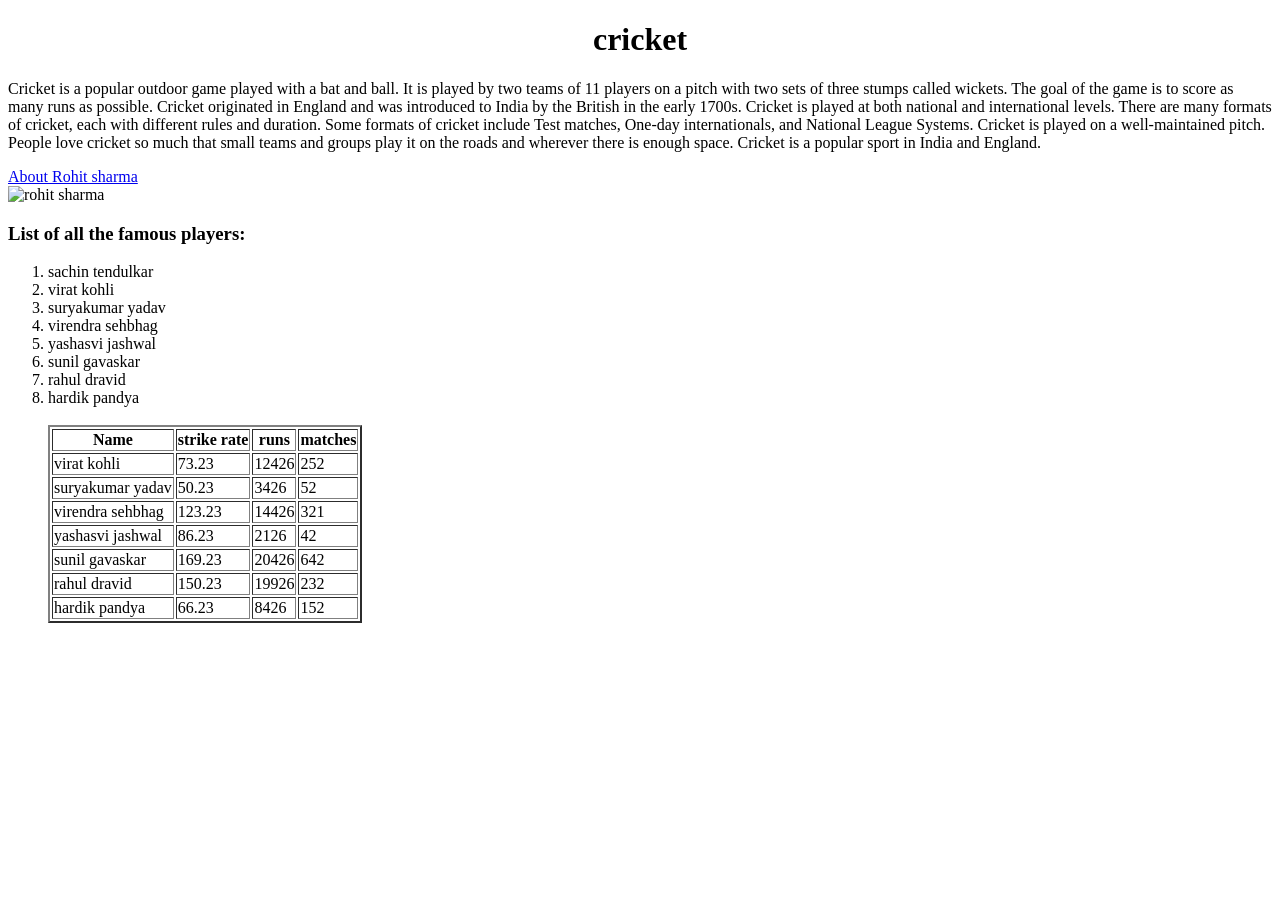
==== index.html @ 8e2daa99 "Add files via upload Day - 1, Learnings" ====
<!DOCTYPE html>
<html lang="en">
<head>
    <meta charset="UTF-8">
    <meta name="viewport" content="width=device-width, initial-scale=1.0">
    <title>Document</title>
</head>
<body>
    <h1 text align="center">cricket</h1>
    <p>Cricket is a popular outdoor game played with a bat and ball. 
        It is played by two teams of 11 players on a pitch with two sets of three stumps called wickets. 
        The goal of the game is to score as many runs as possible. 
        Cricket originated in England and was introduced to India by the British in the early 1700s. 
        Cricket is played at both national and international levels. 
        There are many formats of cricket, each with different rules and duration. 
        Some formats of cricket include Test matches, One-day internationals, and National League Systems. 
        Cricket is played on a well-maintained pitch. 
        People love cricket so much that small teams and groups play it on the roads and wherever there is enough space. 
        Cricket is a popular sport in India and England. </p>

        <a href="#">About Rohit sharma</a>
        <br>

        <img src="https://encrypted-tbn0.gstatic.com/images?q=tbn:ANd9GcRJi1rMf-b_EcLsAvbUkDbL1fEBw5zVH72fC50g8sF1cdiU1IhM" alt="rohit sharma" height="230" width="330">
        <h3>List of all the famous players:</h3>
        <ol>
            <li>
                sachin tendulkar
            </li>
            <li>virat kohli</li>
            <li>suryakumar yadav</li>
            <li>virendra sehbhag</li>
            <li>yashasvi jashwal</li>
            <li>sunil gavaskar</li>
            <li>rahul dravid</li>
            <li>hardik pandya</li>
            <br>
            <table border="2">
                <tr>
                    <th>Name</th>
                    <th>strike rate</th>
                    <th>runs</th>
                    <th>matches</th>
                </tr>
                <tr>
                    <td>virat kohli</td>
                    <td>73.23</td>
                    <td>12426</td>
                    <td>252</td>
                </tr>
                <tr>
                    <td>suryakumar yadav</td>
                    <td>50.23</td>
                    <td>3426</td>
                    <td>52</td>
                </tr>
                <tr>
                    <td>virendra sehbhag</td>
                    <td>123.23</td>
                    <td>14426</td>
                    <td>321</td>
                </tr>
                <tr>
                    <td>yashasvi jashwal</td>
                    <td>86.23</td>
                    <td>2126</td>
                    <td>42</td>
                </tr>
                <tr>
                    <td>sunil gavaskar</td>
                    <td>169.23</td>
                    <td>20426</td>
                    <td>642</td>
                </tr>
                <tr>
                    <td>rahul dravid</td>
                    <td>150.23</td>
                    <td>19926</td>
                    <td>232</td>
                </tr>
                <tr>
                    <td>hardik pandya</td>
                    <td>66.23</td>
                    <td>8426</td>
                    <td>152</td>
                </tr>
            </table>
        </ol>
</body>
</html>
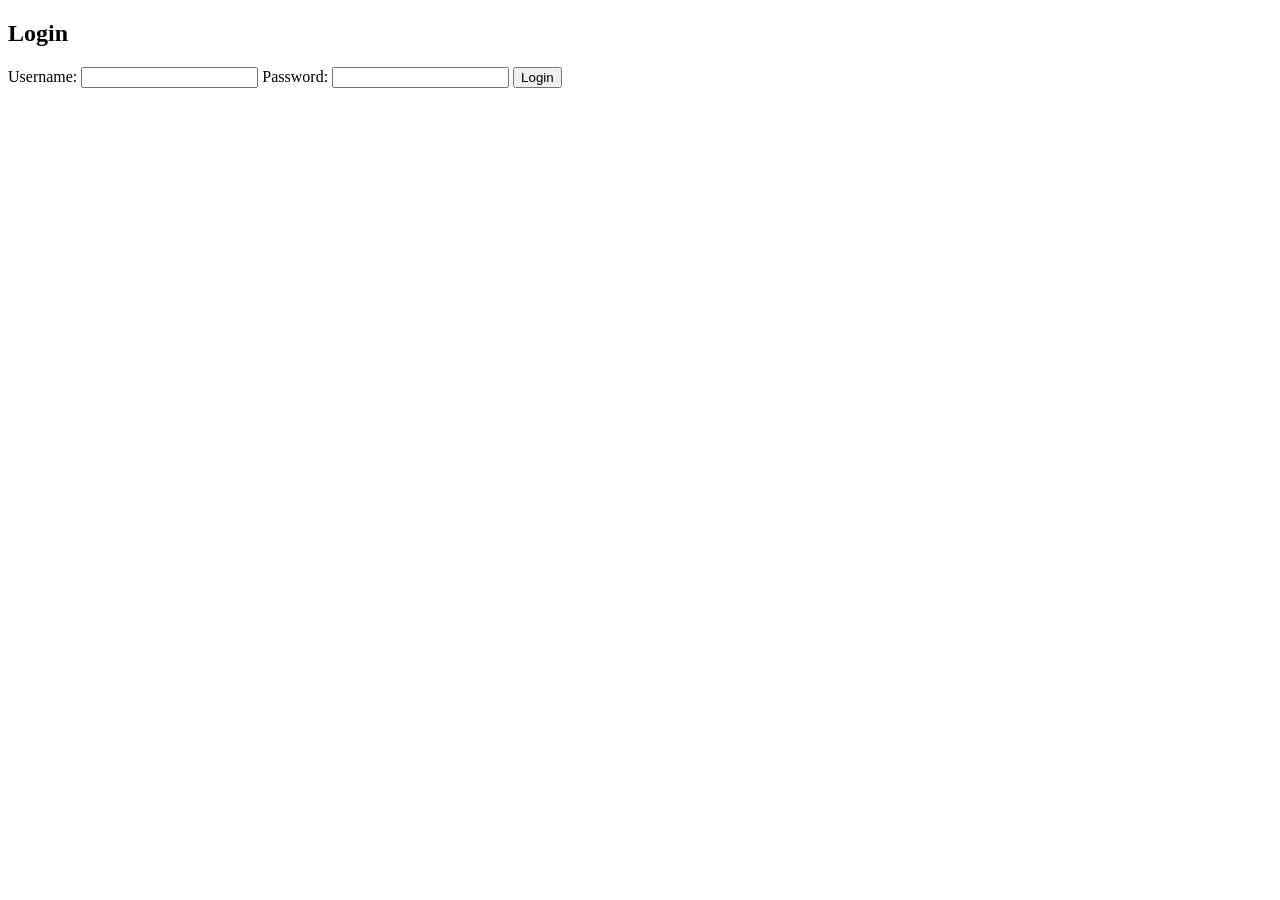
==== commit 438e1466: "Add files via upload All about Day- 2 , Where I learned all about form and types and designing, and " ====
--- a/index.html
+++ b/index.html
@@ -4,87 +4,21 @@
     <meta charset="UTF-8">
     <meta name="viewport" content="width=device-width, initial-scale=1.0">
     <title>Document</title>
+    <style>
+    </style>
 </head>
 <body>
-    <h1 text align="center">cricket</h1>
-    <p>Cricket is a popular outdoor game played with a bat and ball. 
-        It is played by two teams of 11 players on a pitch with two sets of three stumps called wickets. 
-        The goal of the game is to score as many runs as possible. 
-        Cricket originated in England and was introduced to India by the British in the early 1700s. 
-        Cricket is played at both national and international levels. 
-        There are many formats of cricket, each with different rules and duration. 
-        Some formats of cricket include Test matches, One-day internationals, and National League Systems. 
-        Cricket is played on a well-maintained pitch. 
-        People love cricket so much that small teams and groups play it on the roads and wherever there is enough space. 
-        Cricket is a popular sport in India and England. </p>
+    <div>
+        <h2>Login</h2>
+        <form action="#" method="post">
+            <label for="username">Username:</label>
+            <input type="text" id="username" name="username" required>
 
-        <a href="#">About Rohit sharma</a>
-        <br>
+            <label for="password">Password:</label>
+            <input type="password" id="password" name="password" required>
 
-        <img src="https://encrypted-tbn0.gstatic.com/images?q=tbn:ANd9GcRJi1rMf-b_EcLsAvbUkDbL1fEBw5zVH72fC50g8sF1cdiU1IhM" alt="rohit sharma" height="230" width="330">
-        <h3>List of all the famous players:</h3>
-        <ol>
-            <li>
-                sachin tendulkar
-            </li>
-            <li>virat kohli</li>
-            <li>suryakumar yadav</li>
-            <li>virendra sehbhag</li>
-            <li>yashasvi jashwal</li>
-            <li>sunil gavaskar</li>
-            <li>rahul dravid</li>
-            <li>hardik pandya</li>
-            <br>
-            <table border="2">
-                <tr>
-                    <th>Name</th>
-                    <th>strike rate</th>
-                    <th>runs</th>
-                    <th>matches</th>
-                </tr>
-                <tr>
-                    <td>virat kohli</td>
-                    <td>73.23</td>
-                    <td>12426</td>
-                    <td>252</td>
-                </tr>
-                <tr>
-                    <td>suryakumar yadav</td>
-                    <td>50.23</td>
-                    <td>3426</td>
-                    <td>52</td>
-                </tr>
-                <tr>
-                    <td>virendra sehbhag</td>
-                    <td>123.23</td>
-                    <td>14426</td>
-                    <td>321</td>
-                </tr>
-                <tr>
-                    <td>yashasvi jashwal</td>
-                    <td>86.23</td>
-                    <td>2126</td>
-                    <td>42</td>
-                </tr>
-                <tr>
-                    <td>sunil gavaskar</td>
-                    <td>169.23</td>
-                    <td>20426</td>
-                    <td>642</td>
-                </tr>
-                <tr>
-                    <td>rahul dravid</td>
-                    <td>150.23</td>
-                    <td>19926</td>
-                    <td>232</td>
-                </tr>
-                <tr>
-                    <td>hardik pandya</td>
-                    <td>66.23</td>
-                    <td>8426</td>
-                    <td>152</td>
-                </tr>
-            </table>
-        </ol>
+            <button type="submit">Login</button>
+        </form>
+    </div>
 </body>
 </html>
